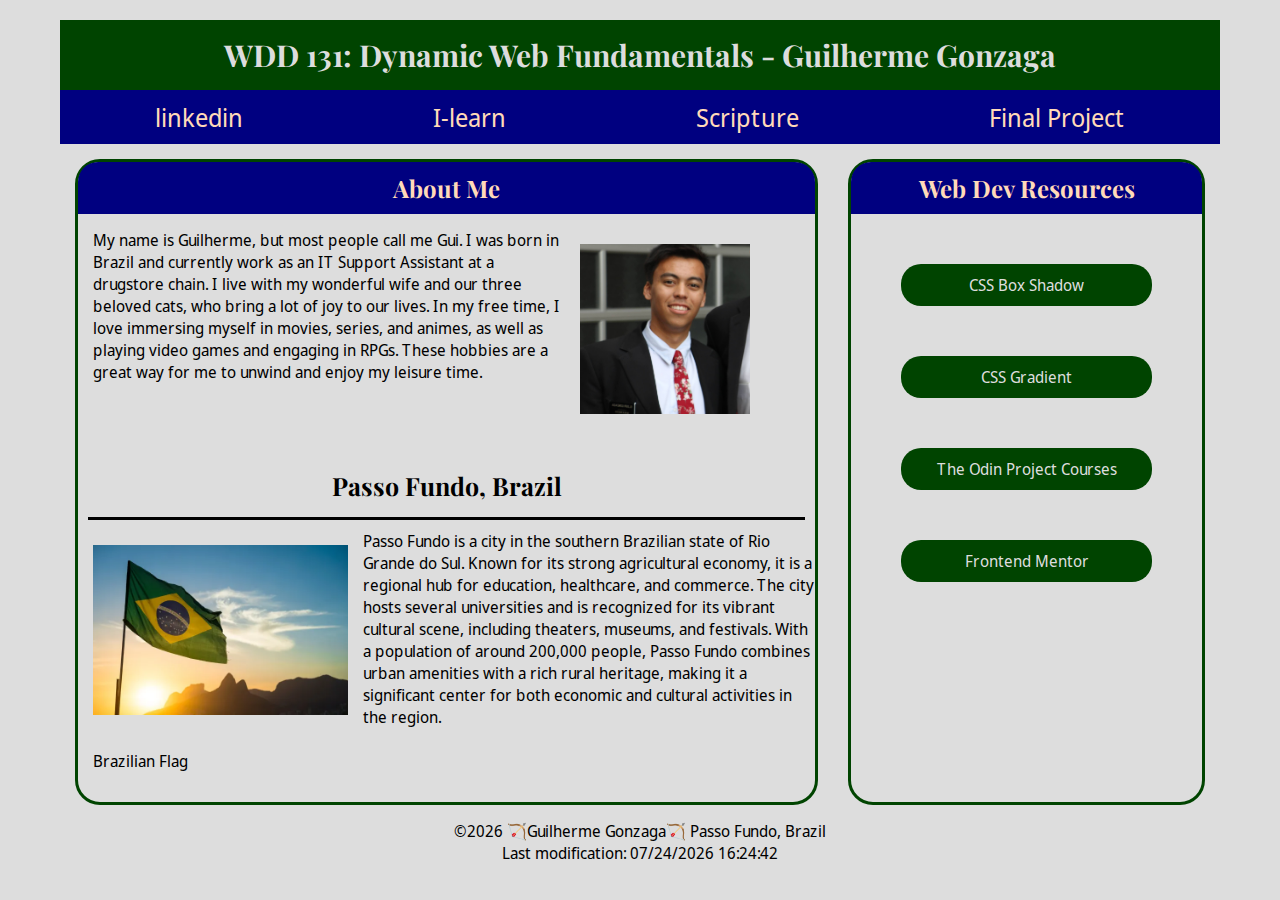
==== index.html @ 23ce761d "reset" ====
<!DOCTYPE html>
<html lang="en">
<head>
    <meta charset="UTF-8">
    <meta name="viewport" content="width=device-width, initial-scale=1.0">
    <meta name="description" content="WDD 131 - Dynamic Web Fundamentals | Guilherme Gonzaga - This is a Home Page">
    <meta name="Author" content="Guilherme Martinez Gonzaga dos Santos">
    <title>WDD 131 - Dynamic Web Fundamentals - Guilherme Gonzaga</title>
    <link rel="stylesheet" href="styles/reset.css">
    <link rel="stylesheet" href="styles/base.css">
    <script src="scripts/getdates.js" defer></script>
</head>
<body>
    <header>
        <h1>WDD 131: Dynamic Web Fundamentals - Guilherme Gonzaga</h1>
        <nav>
            <a href="https://www.linkedin.com/in/guilhermemgonzaga/">linkedin</a>

            <a href="https://byui.instructure.com/">I-learn</a>

            <a href="https://www.churchofjesuschrist.org/study/scriptures/bofm/1-ne/8?lang=eng&id=p12#p12">Scripture</a>

            <a href="#">Final Project</a>
        </nav>
    </header>

    <main>
        <section class="card">
            <h2>About Me</h2>
            <div class="personal-info">
                <p>My name is Guilherme, but most people call me Gui. I was born in Brazil and currently work as an IT Support Assistant at a drugstore chain. I live with my wonderful wife and our three beloved cats, who bring a lot of joy to our lives. In my free time, I love immersing myself in movies, series, and animes, as well as playing video games and engaging in RPGs. These hobbies are a great way for me to unwind and enjoy my leisure time.</p>
                <img src="images/profile.jpg" alt="Profile Picture">
            </div>

            <h3>Passo Fundo, Brazil</h3>
            <div class="country">
                <div>
                    <img src="images/brazil-flag.webp" alt="Brazilian Flag">
                    <p class="img-name">Brazilian Flag</p>
                </div>
                
                <p>Passo Fundo is a city in the southern Brazilian state of Rio Grande do Sul. Known for its strong agricultural economy, it is a regional hub for education, healthcare, and commerce. The city hosts several universities and is recognized for its vibrant cultural scene, including theaters, museums, and festivals. With a population of around 200,000 people, Passo Fundo combines urban amenities with a rich rural heritage, making it a significant center for both economic and cultural activities in the region.</p>
            </div>
        </section>
        <section class="card resources">
            <h2>Web Dev Resources</h2>
            <ul>
                <li>
                    <a href="https://getcssscan.com/css-box-shadow-examples">CSS Box Shadow</a>
                </li>

                <li>
                    <a href="https://cssgradient.io">CSS Gradient</a>
                </li>

                <li>
                    <a href="https://www.theodinproject.com/paths/foundations/courses/foundations">The Odin Project Courses</a>
                </li>

                <li>
                    <a href="https://www.frontendmentor.io">Frontend Mentor</a>
                </li>
            </ul>
        </section>
    </main>
    <footer>
        <p>©<span id="currentyear"></span> 🏹Guilherme Gonzaga🏹 Passo Fundo, Brazil</p>

        <p id="lastModified"></p>
    </footer>
    
</body>
</html>
---- styles/base.css ----
@import url('https://fonts.googleapis.com/css2?family=Noto+Sans+Display:ital,wght@0,100..900;1,100..900&family=Playfair+Display:ital,wght@0,400..900;1,400..900&display=swap');

:root {
    --primary-color: #004400;            /* Dark Green */
    --secondary-color: #DDDDDD;          /* Light Gray */
    --accent1-color: #000080;            /* Navy Blue */
    --accent2-color: #FFDAB9;            /* Peach */
    --nav-background-color: #000080;     /* Navy Blue */
    --nav-link-color: #FFDAB9;           /* Peach */
    --nav-hover-link-color: #004400;     /* Dark Green */
    --nav-hover-background-color: #DDDDDD; /* Light Gray */

    --heading-font: 'Playfair Display', serif;
    --paragraph-font: "Noto Sans Display", sans
}

p {
    font-family: var(--paragraph-font);
}
body {
    background-color: var(--secondary-color);
    font-family: var(--paragraph-font);
    max-width: 1200px;
    padding: 20px;
    margin: 0 auto;
}

h1, h2, h3 {
    font-family: var(--heading-font);
}

h1 {
    background-color:var(--primary-color);
    color: var(--secondary-color);
    font-size: 30px;
    display: flex;
    justify-content: center;
    padding: 15px;
}

h2 {
    background-color: var(--accent1-color);
    color: var(--accent2-color);
    padding: 10px;
    margin: 0;
    border-top-left-radius: 20px;
    border-top-right-radius: 20px;
    text-align: center;
}

h3 {
    font-size: 25px;
    padding: 15px;
    margin: 10px;
    border-bottom: #000 solid;
    text-align: center;
}

a {
    color: var(--nav-link-color);
}

nav {
    display: flex;
    justify-content: space-around;
    background-color: var(--nav-background-color);
    color: var(--nav-link-color);
    font-size: 25px;
}

nav a {
    padding: 10px 30px;
    transition: 0.3s;
}

nav a:hover {
    background-color: var(--nav-hover-background-color);
    color: var(--nav-hover-link-color);
    
}

main {
    display: grid;
    grid-template-columns: 2fr 1fr;
    justify-content: center;
}

.card {
    display: flex;
    flex-direction: column;
    max-width: 750px;
    border: var(--primary-color) solid ;
    border-radius: 25px;
    margin: 15px;
    padding: 0  0 15px;

}

.card img {
    max-height: 200px;
    padding: 15px;
}

.personal-info {
    display: grid;
    grid-template-columns: 2fr 1fr;
    max-width: 100%;
    padding: 15px;
}


.card.resources a{
    display: flex;
    justify-content: center;
    align-items: center;
    margin: 50px;
    padding: 10px;
    border-radius: 20px;
    color: var(--secondary-color);
    background-color:  var(--primary-color);
    transition: ease-in-out 0.3s;
}

.card.resources a:hover {
    color: var(--accent2-color);
    background-color: var(--accent1-color);
}

.country {
    display: flex;
}

.country div p{
    padding: 15px;
}

footer {
    display: flex;
    flex-direction: column;
    justify-content: center;
    align-items: center;
}
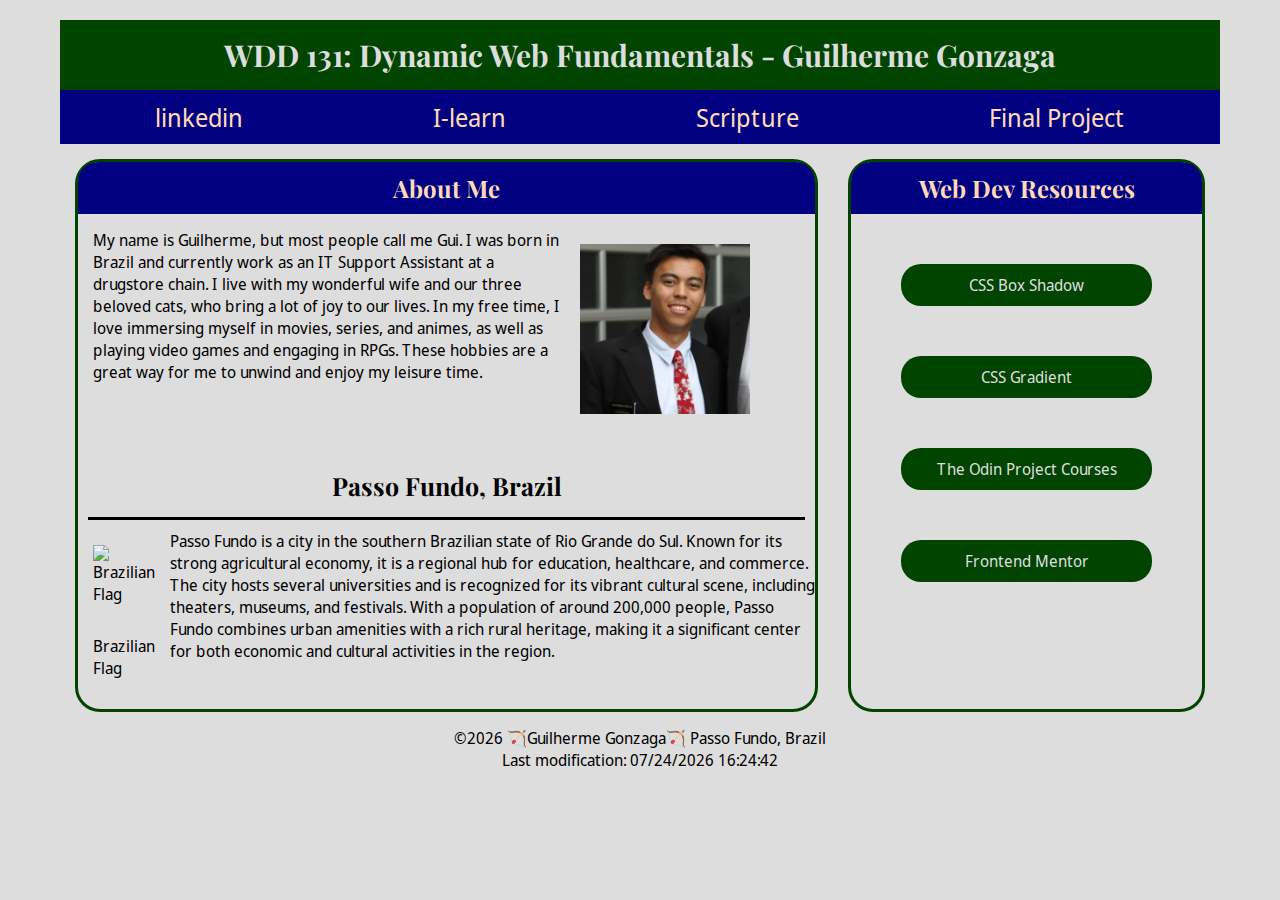
==== commit 007c1fb1: "images" ====
--- a/index.html
+++ b/index.html
@@ -29,7 +29,7 @@
             <h2>About Me</h2>
             <div class="personal-info">
                 <p>My name is Guilherme, but most people call me Gui. I was born in Brazil and currently work as an IT Support Assistant at a drugstore chain. I live with my wonderful wife and our three beloved cats, who bring a lot of joy to our lives. In my free time, I love immersing myself in movies, series, and animes, as well as playing video games and engaging in RPGs. These hobbies are a great way for me to unwind and enjoy my leisure time.</p>
-                <img src="images/profile.jpg" alt="Profile Picture">
+                <img src="images/profile.webp" alt="Profile Picture">
             </div>
 
             <h3>Passo Fundo, Brazil</h3>
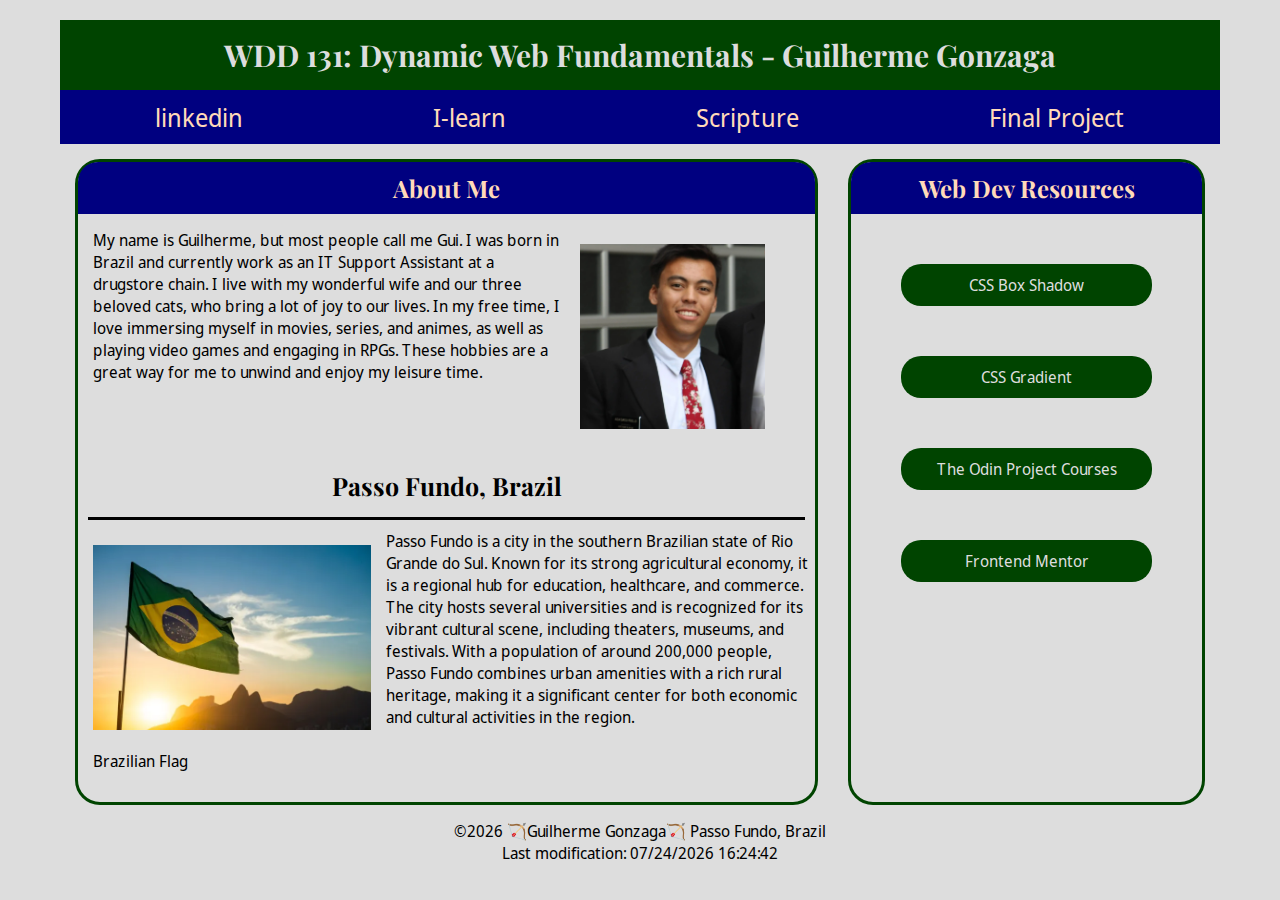
==== commit 2cfdb7ac: "100" ====
--- a/index.html
+++ b/index.html
@@ -6,7 +6,6 @@
     <meta name="description" content="WDD 131 - Dynamic Web Fundamentals | Guilherme Gonzaga - This is a Home Page">
     <meta name="Author" content="Guilherme Martinez Gonzaga dos Santos">
     <title>WDD 131 - Dynamic Web Fundamentals - Guilherme Gonzaga</title>
-    <link rel="stylesheet" href="styles/reset.css">
     <link rel="stylesheet" href="styles/base.css">
     <script src="scripts/getdates.js" defer></script>
 </head>
--- a/styles/base.css
+++ b/styles/base.css
@@ -12,6 +12,20 @@
 
     --heading-font: 'Playfair Display', serif;
     --paragraph-font: "Noto Sans Display", sans
+}
+
+* {
+    margin: 0;
+    padding: 0;
+    box-sizing: border-box;
+}
+
+a {
+    text-decoration: none;
+}
+
+ul {
+    list-style: none;
 }
 
 p {
@@ -98,7 +112,7 @@
 
 .card img {
     max-height: 200px;
-    padding: 15px;
+    padding: 15px 15px 0 15px;
 }
 
 .personal-info {
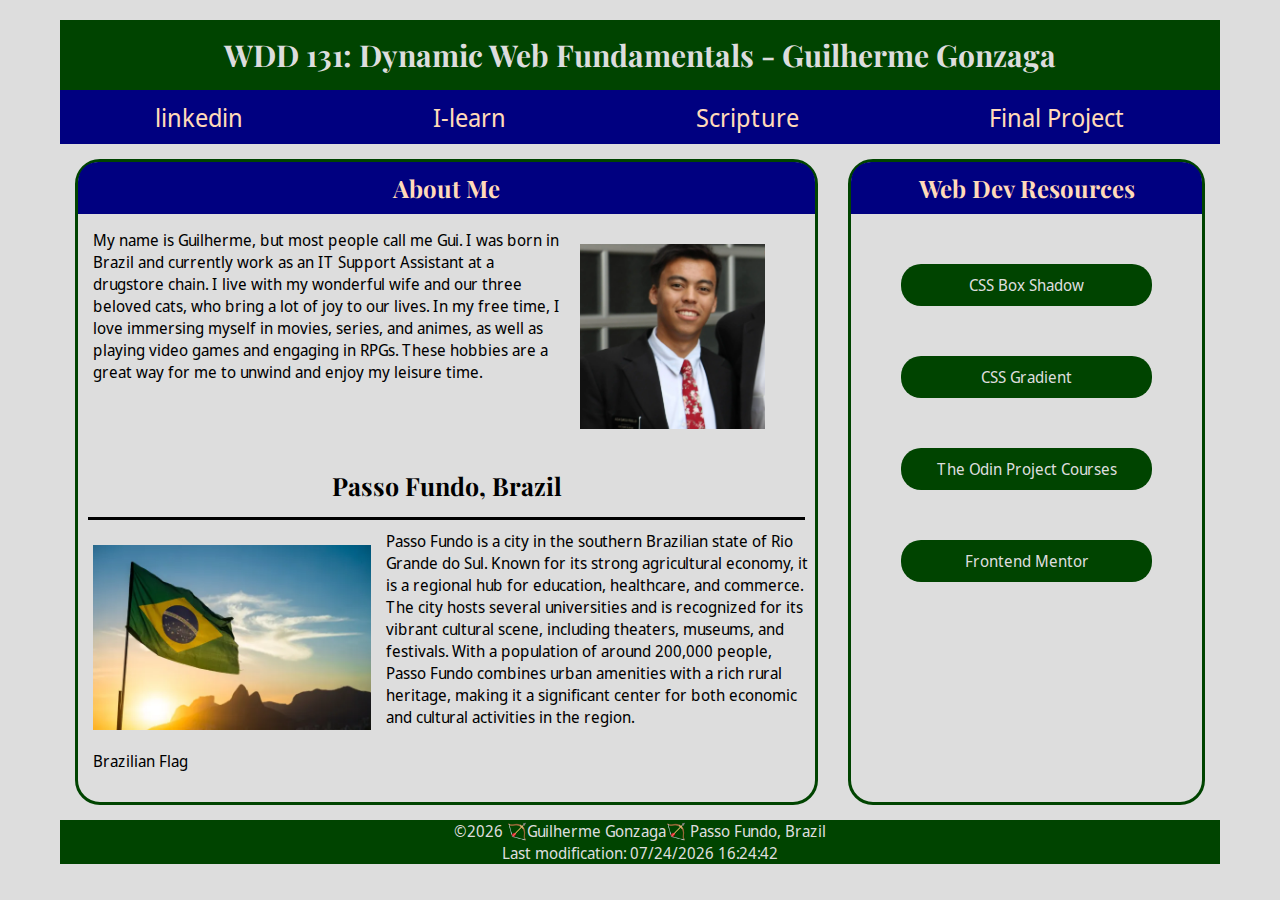
==== commit 26911a65: "footer" ====
--- a/index.html
+++ b/index.html
@@ -33,7 +33,7 @@
 
             <h3>Passo Fundo, Brazil</h3>
             <div class="country">
-                <div>
+                <div class="image-container">
                     <img src="images/brazil-flag.webp" alt="Brazilian Flag">
                     <p class="img-name">Brazilian Flag</p>
                 </div>
--- a/styles/base.css
+++ b/styles/base.css
@@ -153,4 +153,6 @@
     flex-direction: column;
     justify-content: center;
     align-items: center;
+    background-color:var(--primary-color);
+    color: var(--secondary-color);
 }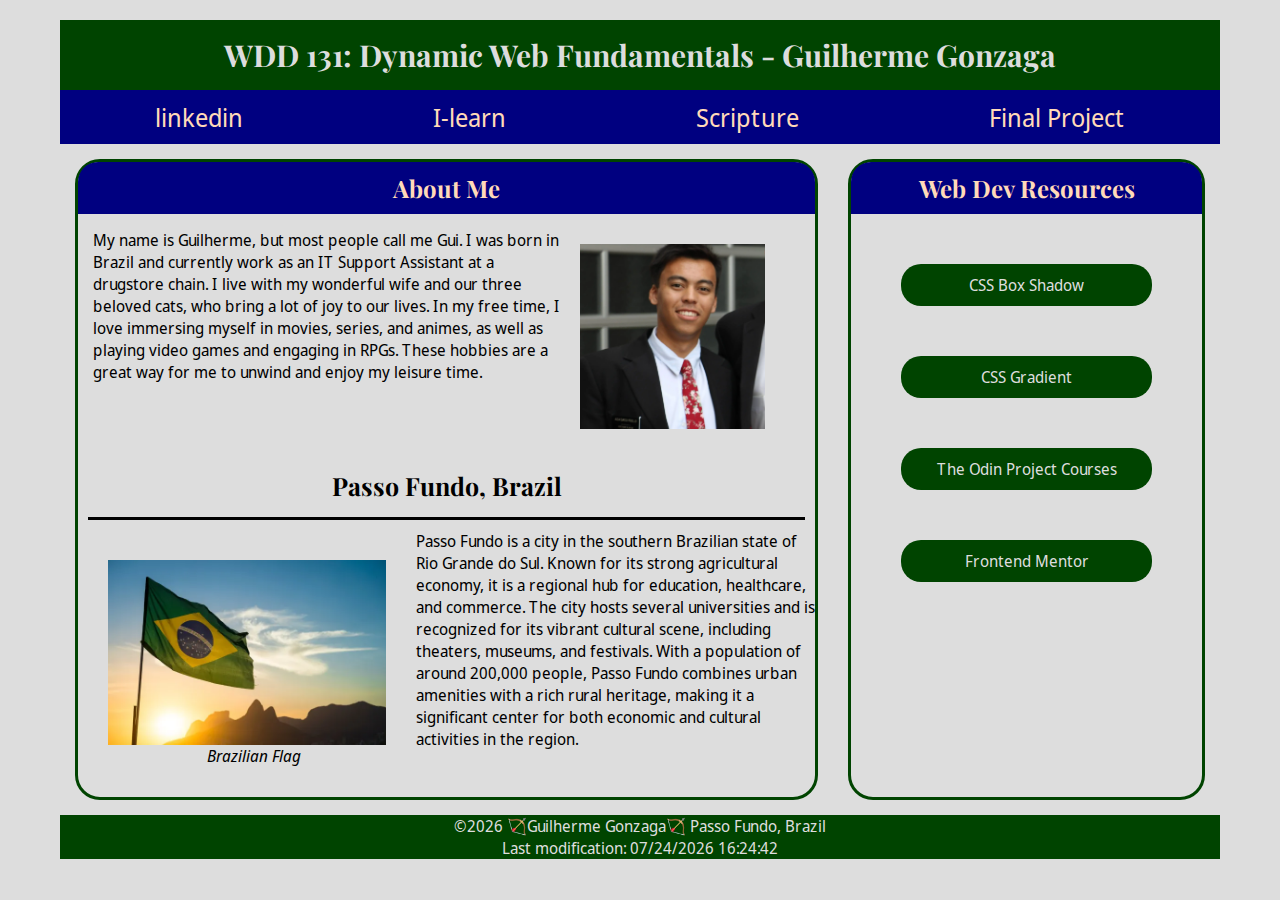
==== commit eb1dc776: "update footer" ====
--- a/index.html
+++ b/index.html
@@ -35,7 +35,7 @@
             <div class="country">
                 <div class="image-container">
                     <img src="images/brazil-flag.webp" alt="Brazilian Flag">
-                    <p class="img-name">Brazilian Flag</p>
+                    <span class="img-name">Brazilian Flag</span>
                 </div>
                 
                 <p>Passo Fundo is a city in the southern Brazilian state of Rio Grande do Sul. Known for its strong agricultural economy, it is a regional hub for education, healthcare, and commerce. The city hosts several universities and is recognized for its vibrant cultural scene, including theaters, museums, and festivals. With a population of around 200,000 people, Passo Fundo combines urban amenities with a rich rural heritage, making it a significant center for both economic and cultural activities in the region.</p>
--- a/styles/base.css
+++ b/styles/base.css
@@ -144,8 +144,16 @@
     display: flex;
 }
 
-.country div p{
+.country div {
+    display: flex;
+    flex-direction: column;
     padding: 15px;
+    align-items: center;
+}
+
+.country div span{
+    padding-left: 15px;
+    font-style: italic;
 }
 
 footer {
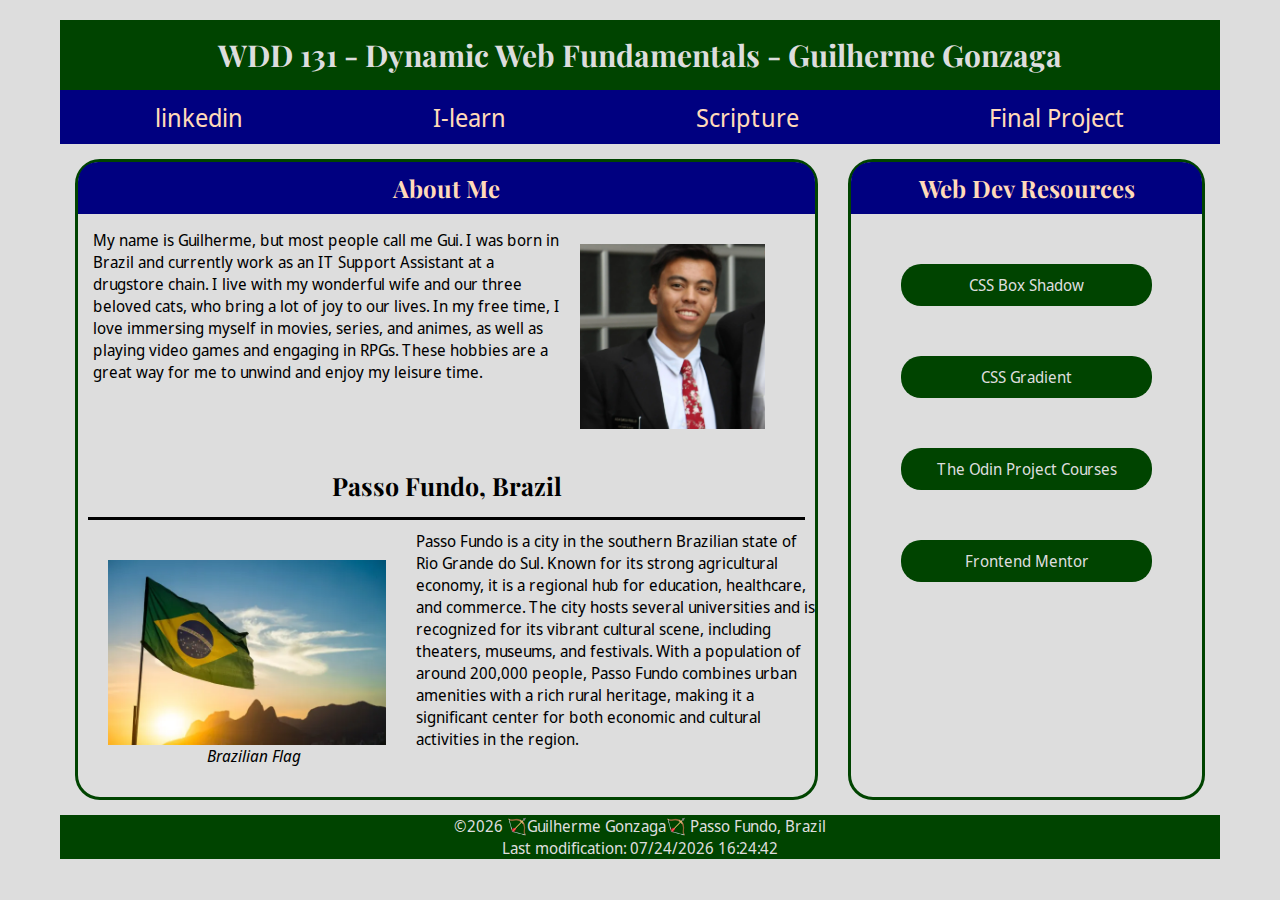
==== commit 73b1a028: "name" ====
--- a/index.html
+++ b/index.html
@@ -4,14 +4,14 @@
     <meta charset="UTF-8">
     <meta name="viewport" content="width=device-width, initial-scale=1.0">
     <meta name="description" content="WDD 131 - Dynamic Web Fundamentals | Guilherme Gonzaga - This is a Home Page">
-    <meta name="Author" content="Guilherme Martinez Gonzaga dos Santos">
+    <meta name="Author" content="Guilherme Martinez Gonzaga">
     <title>WDD 131 - Dynamic Web Fundamentals - Guilherme Gonzaga</title>
     <link rel="stylesheet" href="styles/base.css">
     <script src="scripts/getdates.js" defer></script>
 </head>
 <body>
     <header>
-        <h1>WDD 131: Dynamic Web Fundamentals - Guilherme Gonzaga</h1>
+        <h1>WDD 131 - Dynamic Web Fundamentals - Guilherme Gonzaga</h1>
         <nav>
             <a href="https://www.linkedin.com/in/guilhermemgonzaga/">linkedin</a>
 
